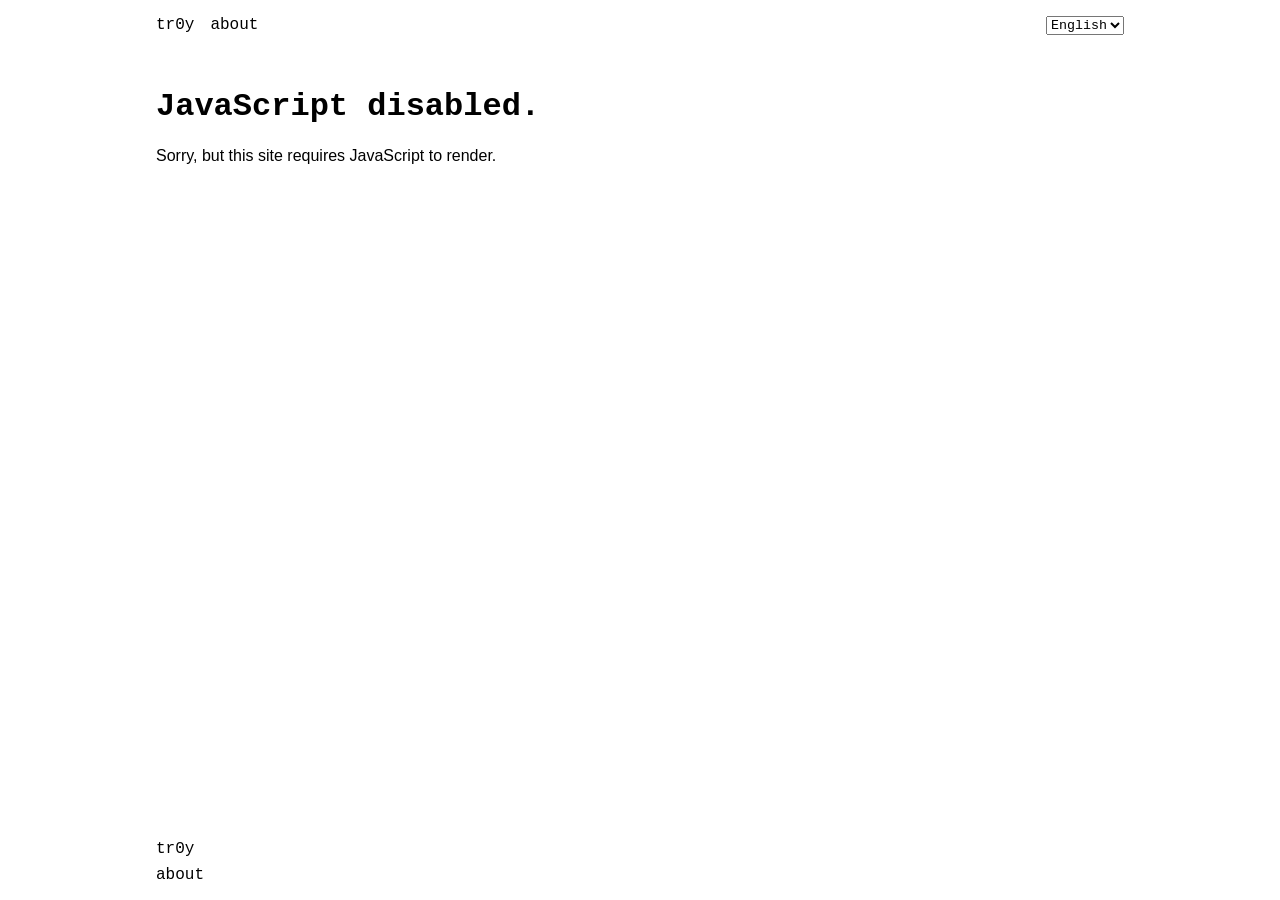
==== index.html @ 9e2ce3d7 "chore: init from template" ====
<!doctype html>
<html>
<head>
  <meta charset="UTF-8" />
  <meta name="robots" content="noindex" />
  <meta name="viewport" content="width=device-width, initial-scale=1.0" />
  <title>tr0y</title>
  <link rel="stylesheet" href="style.css" />
  <link rel="icon" type="image/svg+xml" src="/favicon.svg" />
</head>
<body>
  <div id="page-wrapper">
    <header id="page-header">
      <a href="#main" id="skip-link">Skip to content</a>
      <div class="container">
        <nav class="flex">
          <ul class="unstyled flex flex-1">
            <li><a href="/">tr0y</a></li>
            <li><a href="/about">about</a></li>
          </ul>
          <ul class="unstyled flex">
            <li>
              <select id="lang">
                <option value="en">English</option>
                <option value="se">Svenska</option>
              </select>
            </li>
          </ul>
        </nav>
      </div>
    </header>
    <div id="page-content">
      <div class="container">
        <main id="main">
          <h1>JavaScript disabled.</h1>
          <p>Sorry, but this site requires JavaScript to render.</p>
        </main>
      </div>
    </div><!-- #page-content -->
    <footer id="page-footer">
      <div class="container">
        <ul class="unstyled">
          <li><a href="/">tr0y</a></li>
          <li><a href="/about">about</a></li>
        </ul>
      </div>
    </footer>
  </div><!-- #page-wrapper -->
  <script type="module" src="script.js"></script>
</body>
</html>
---- style.css ----
/* Variables */
:root {
  --max-width: 1000px;
  --spacing-sm: .5rem;
  --spacing-md: 1rem;
  --spacing-lg: 1.5rem;

  --font-sans: Arial, sans-serif;
  --font-serif: Times New Roman, serif;
  --font-mono: Courier New, monospace;

  --bg-0: #fff;
  --fg-0: #000;
}
/* Resets */
*, *::before, *::after {
  box-sizing: border-box;
}
html, body { height: 100%; width: 100%; }
body {
  margin: 0;
  font: 16px var(--font-sans);
  color: var(--fg-0);
  background: var(--bg-0);
}

/* Sticky footer */
#page-wrapper {
  display: flex;
  flex-direction: column;
  min-height: 100%;
}
#page-header, #page-footer { flex: 0; }
#page-content { flex: 1; }

/* A11y */
#skip-link {
  position: absolute; top: 0; left: 0;
  transition: transform .2s ease-out;
  transform: translateY(-100%);
  width: 100%;
  padding: var(--spacing-md);
  &:focus {
    transform: translateY(0);
  }
  text-align: center;
  background: var(--bg-0);
}

/* Layout */
.flex { display: flex; }
.flex-1 { flex: 1; }
.flex-0 { flex: 0; }

.container {
  max-width: var(--max-width);
  margin: 0 auto;
  padding: var(--spacing-md);
}

#page-header, #page-footer {
  &, select {
    font-family: var(--font-mono);
  }

  ul { padding: 0; }
  a, a:visited {
    color: var(--fg-0);
    text-decoration: none;
  }
}
#page-header {
  ul li:not(:first-child) { margin-left: var(--spacing-md); }
}
#page-footer {
  ul li:not(:first-child) { margin-top: var(--spacing-sm); }
}

h1, h2, h3, h4, h5, h6 {
  font-family: var(--font-mono);
}

ul, ol {
  &.unstyled { list-style: none; margin: 0; padding: 0; }
}

code, pre {
  font-family: var(--font-mono);
}
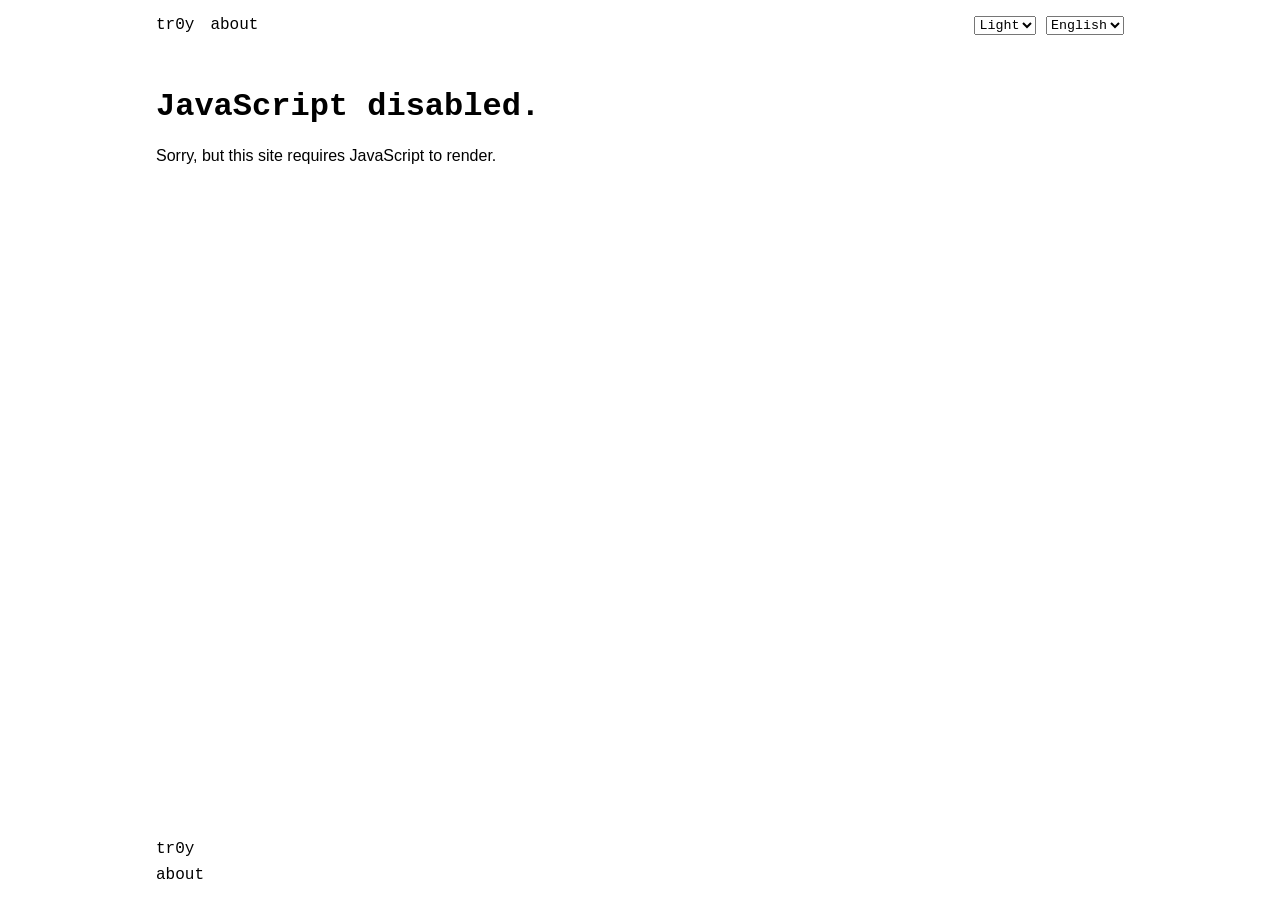
==== commit 6ffce36d: "feat: simple dark and light theme" ====
--- a/index.html
+++ b/index.html
@@ -6,7 +6,7 @@
   <meta name="viewport" content="width=device-width, initial-scale=1.0" />
   <title>tr0y</title>
   <link rel="stylesheet" href="style.css" />
-  <link rel="icon" type="image/svg+xml" src="/favicon.svg" />
+  <link rel="icon" type="image/svg+xml" href="/favicon.svg" />
 </head>
 <body>
   <div id="page-wrapper">
@@ -20,6 +20,10 @@
           </ul>
           <ul class="unstyled flex">
             <li>
+              <select id="theme">
+                <option value="light">Light</option>
+                <option value="dark">Dark</option>
+              </select>
               <select id="lang">
                 <option value="en">English</option>
                 <option value="se">Svenska</option>
--- a/style.css
+++ b/style.css
@@ -11,7 +11,9 @@
 
   --bg-0: #fff;
   --fg-0: #000;
+  --theme-transition: color .25s ease-out, background .25s ease-out;
 }
+
 /* Resets */
 *, *::before, *::after {
   box-sizing: border-box;
@@ -22,6 +24,27 @@
   font: 16px var(--font-sans);
   color: var(--fg-0);
   background: var(--bg-0);
+}
+
+/* Theme */
+
+@media (prefers-color-scheme: dark) {
+  :root {
+    --bg-0: #000;
+    --fg-0: #fff;
+  }
+}
+
+.light {
+  --bg-0: #fff;
+  --fg-0: #000;
+}
+.dark {
+  --bg-0: #000;
+  --fg-0: #fff;
+}
+body {
+  transition: var(--theme-transition);
 }
 
 /* Sticky footer */
@@ -80,6 +103,10 @@
   font-family: var(--font-mono);
 }
 
+a, a:visited {
+  color: var(--fg-0);
+}
+
 ul, ol {
   &.unstyled { list-style: none; margin: 0; padding: 0; }
 }
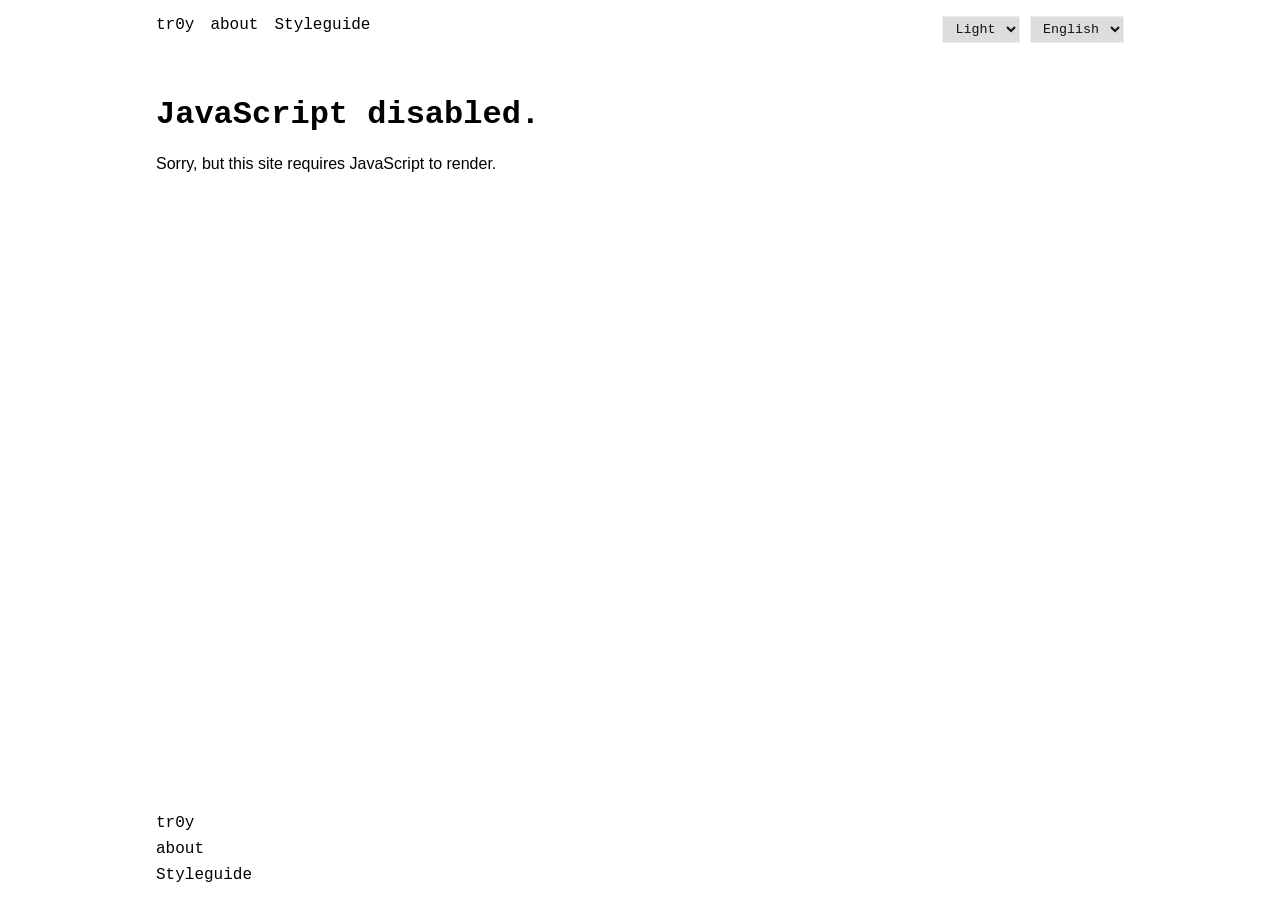
==== commit 3192dfae: "chore: cherry-pick b176776^..6ffce36" ====
--- a/index.html
+++ b/index.html
@@ -17,6 +17,7 @@
           <ul class="unstyled flex flex-1">
             <li><a href="/">tr0y</a></li>
             <li><a href="/about">about</a></li>
+            <li><a href="/styleguide">Styleguide</a></li>
           </ul>
           <ul class="unstyled flex">
             <li>
@@ -46,6 +47,7 @@
         <ul class="unstyled">
           <li><a href="/">tr0y</a></li>
           <li><a href="/about">about</a></li>
+          <li><a href="/styleguide">Styleguide</a></li>
         </ul>
       </div>
     </footer>
--- a/style.css
+++ b/style.css
@@ -1,6 +1,7 @@
 /* Variables */
 :root {
   --max-width: 1000px;
+  --spacing-xs: .25rem;
   --spacing-sm: .5rem;
   --spacing-md: 1rem;
   --spacing-lg: 1.5rem;
@@ -9,8 +10,19 @@
   --font-serif: Times New Roman, serif;
   --font-mono: Courier New, monospace;
 
-  --bg-0: #fff;
-  --fg-0: #000;
+  --light-0: #fff;
+  --light-1: #eee;
+  --light-2: #ddd;
+  --dark-0: #000;
+  --dark-1: #111;
+  --dark-2: #222;
+
+  --bg-0: var(--light-0);
+  --bg-1: var(--light-1);
+  --bg-2: var(--light-2);
+  --fg-0: var(--dark-0);
+  --fg-1: var(--dark-1);
+  --fg-2: var(--dark-2);
   --theme-transition: color .25s ease-out, background .25s ease-out;
 }
 
@@ -30,18 +42,30 @@
 
 @media (prefers-color-scheme: dark) {
   :root {
-    --bg-0: #000;
-    --fg-0: #fff;
+    --bg-0: var(--dark-0);
+    --bg-1: var(--dark-1);
+    --bg-2: var(--dark-2);
+    --fg-0: var(--light-0);
+    --fg-1: var(--light-1);
+    --fg-2: var(--light-2);
   }
 }
 
 .light {
-  --bg-0: #fff;
-  --fg-0: #000;
+  --bg-0: var(--light-0);
+  --bg-1: var(--light-1);
+  --bg-2: var(--light-2);
+  --fg-0: var(--dark-0);
+  --fg-1: var(--dark-1);
+  --fg-2: var(--dark-2);
 }
 .dark {
-  --bg-0: #000;
-  --fg-0: #fff;
+  --bg-0: var(--dark-0);
+  --bg-1: var(--dark-1);
+  --bg-2: var(--dark-2);
+  --fg-0: var(--light-0);
+  --fg-1: var(--light-1);
+  --fg-2: var(--light-2);
 }
 body {
   transition: var(--theme-transition);
@@ -103,6 +127,10 @@
   font-family: var(--font-mono);
 }
 
+p {
+  &.lead { font-size: 1.25rem; }
+}
+
 a, a:visited {
   color: var(--fg-0);
 }
@@ -113,4 +141,14 @@
 
 code, pre {
   font-family: var(--font-mono);
+  background: var(--bg-1);
 }
+code { padding: 0 .25em; }
+pre { padding: var(--spacing-sm); }
+
+input, select, button {
+  padding: var(--spacing-xs) var(--spacing-sm);
+  border: 1px solid var(--bg-1);
+  background: var(--bg-2);
+  color: var(--fg-1);
+}
